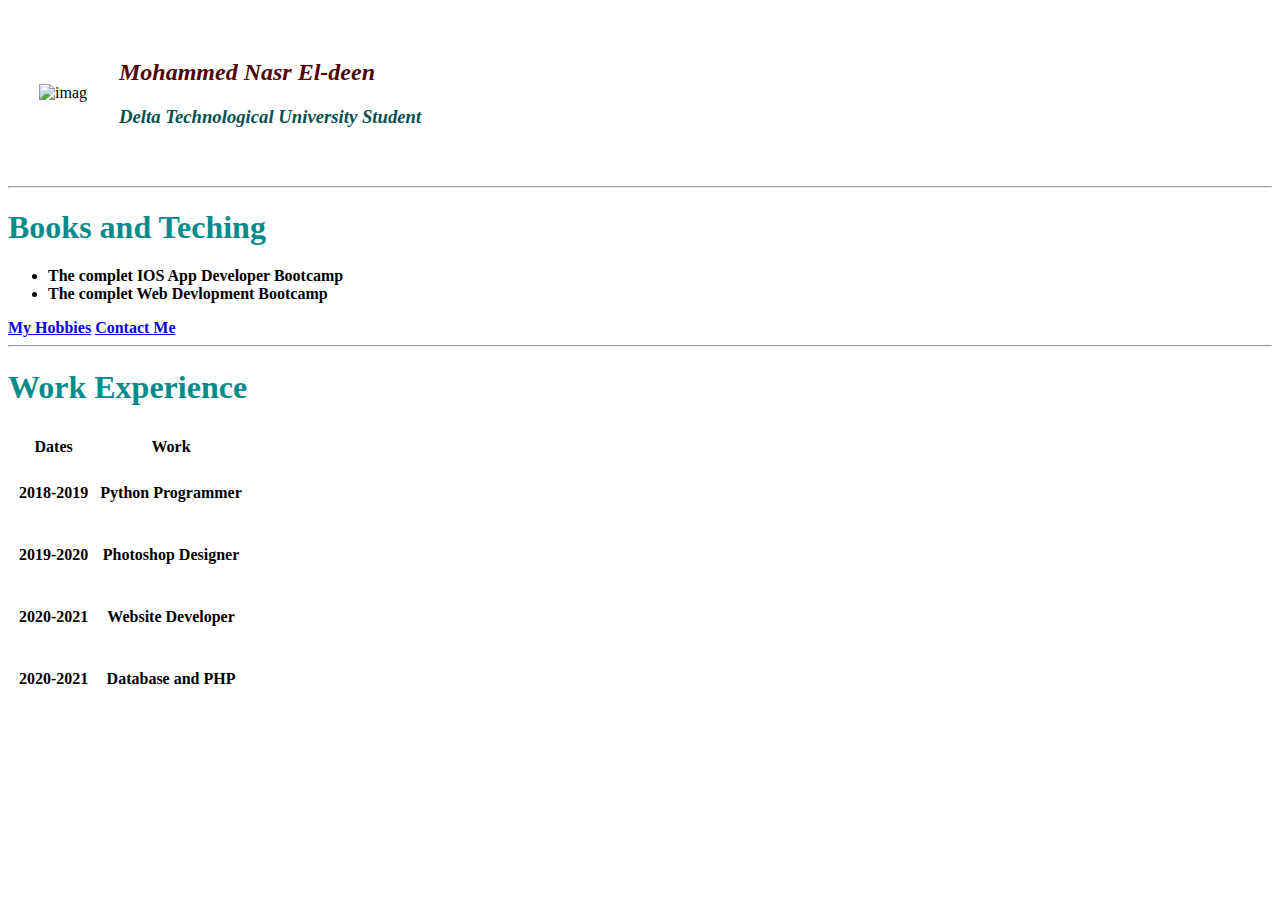
==== index.html @ 40dbdfbb "new project" ====
<!DOCTYPE html>
<html lang="en" dir="ltr">
  <head>
    <link rel="stylesheet" href="E:\2020\section\CSS_F\index.css">
    <meta charset="utf-8">
    <title>Index</title>
    <link rel="icon" href="E:\2020\section\icon\curriculum-vitae.png">

  </head>
  <body>
    <table cellspacing="30px">
      <tr>
        <td><img src="E:\2020\section\imags\OIP (1).jpg" alt="imag"></td>
        <td><h2 style="color:#520303"><b><i>Mohammed Nasr El-deen </i></b></h2>
          <h3 style="color:#025053"><b><i>Delta Technological University Student</i></b></h3>
        <!-- <p><i>Founder and </i>CTO<i> of <a href="">The App Brewery</a></i></p> -->
        <!-- <h3>Developer </h3> -->
        </td>
     </tr>

    </table>
    <hr>
    <h1 style="color:#058b8b"><b>Books and Teching<b></h1>
      <ul>
          <li>The complet IOS App Developer Bootcamp</li>
          <li>The complet Web Devlopment Bootcamp</li>
      </ul>
      <a href="file:///E:/2020/section/Hobbies.html">My Hobbies</a>
      <a href="file:///E:/2020/section/contact.html">Contact Me</a>
      <hr>
      <h1 style="color:#058b8b"><b>Work Experience</b></h1>
      <table cellspacing="10px">
        <thead>
          <tr>
            <th>Dates</th>
            <th>Work</th>
          </tr>
        </thead>
        <tbody style="text-align:center">
          <tr>
            <td><p>2018-2019</p></td>
            <td><p>Python Programmer</p></td>
          </tr>
          <tr>
            <td><p>2019-2020</p></td>
            <td><p>Photoshop Designer</p></td>
          </tr>
          <tr>
            <td><p>2020-2021</p></td>
            <td><p>Website Developer </p></td>
          </tr>
          <tr>
            <td><p>2020-2021</p></td>
            <td><p>Database and PHP</p></td>
          </tr>
        </tbody>
      </table>
      <!--<pre>
        <p>2018-2019</p>     <p>Python Programmer</p>
        <p>2019-2020</p>     <p>Photoshop Designer</p>
        <p>2020-2021</p>     <p>Web Developer </p>
    </pre>-->

  </body>
</html>
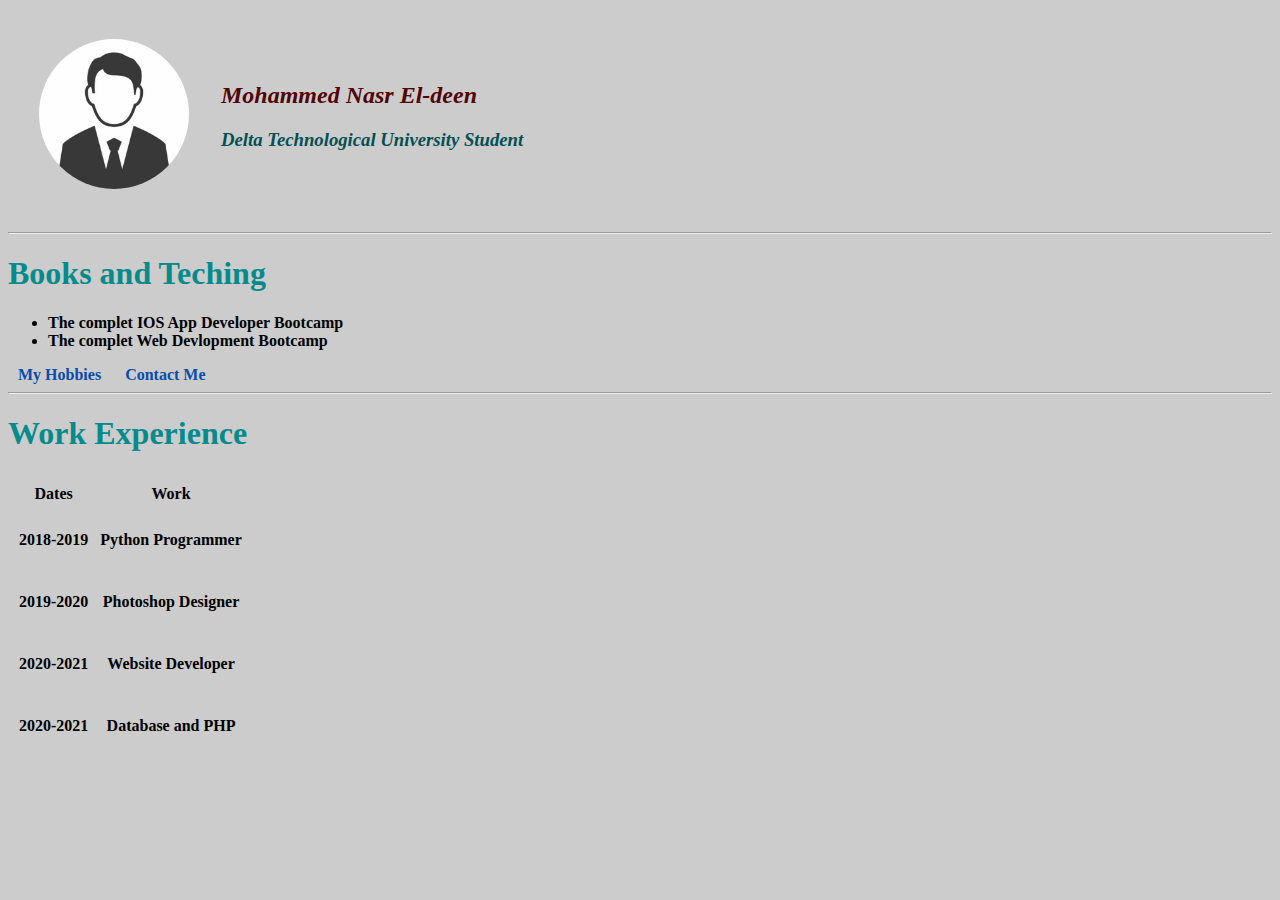
==== commit 5b7ea3a3: "New items" ====
--- a/index.html
+++ b/index.html
@@ -1,16 +1,16 @@
 <!DOCTYPE html>
 <html lang="en" dir="ltr">
   <head>
-    <link rel="stylesheet" href="E:\2020\section\CSS_F\index.css">
+    <link rel="stylesheet" href="CSS_F/index.css">
     <meta charset="utf-8">
     <title>Index</title>
-    <link rel="icon" href="E:\2020\section\icon\curriculum-vitae.png">
+    <link rel="icon" href="icon/curriculum-vitae.png">
 
   </head>
   <body>
     <table cellspacing="30px">
       <tr>
-        <td><img src="E:\2020\section\imags\OIP (1).jpg" alt="imag"></td>
+        <td><img src="imags/OIP (1).jpg" alt="imag"></td>
         <td><h2 style="color:#520303"><b><i>Mohammed Nasr El-deen </i></b></h2>
           <h3 style="color:#025053"><b><i>Delta Technological University Student</i></b></h3>
         <!-- <p><i>Founder and </i>CTO<i> of <a href="">The App Brewery</a></i></p> -->
@@ -25,8 +25,8 @@
           <li>The complet IOS App Developer Bootcamp</li>
           <li>The complet Web Devlopment Bootcamp</li>
       </ul>
-      <a href="file:///E:/2020/section/Hobbies.html">My Hobbies</a>
-      <a href="file:///E:/2020/section/contact.html">Contact Me</a>
+      <a href="Hobbies.html">My Hobbies</a>
+      <a href="contact.html">Contact Me</a>
       <hr>
       <h1 style="color:#058b8b"><b>Work Experience</b></h1>
       <table cellspacing="10px">
--- a/CSS_F/index.css
+++ b/CSS_F/index.css
@@ -0,0 +1,7 @@
+0{margin: :0;padding: 0}
+body{background-color: #cccccc}
+a{text-decoration: none;padding: 10px;color: #094daa}
+a:hover{background-color: #058b8b}
+img{border-radius: 50%;width: 150px;height: 150px}
+.ta th {background-color: black;color: white}
+td {margin-right: 150px:pading:0}
